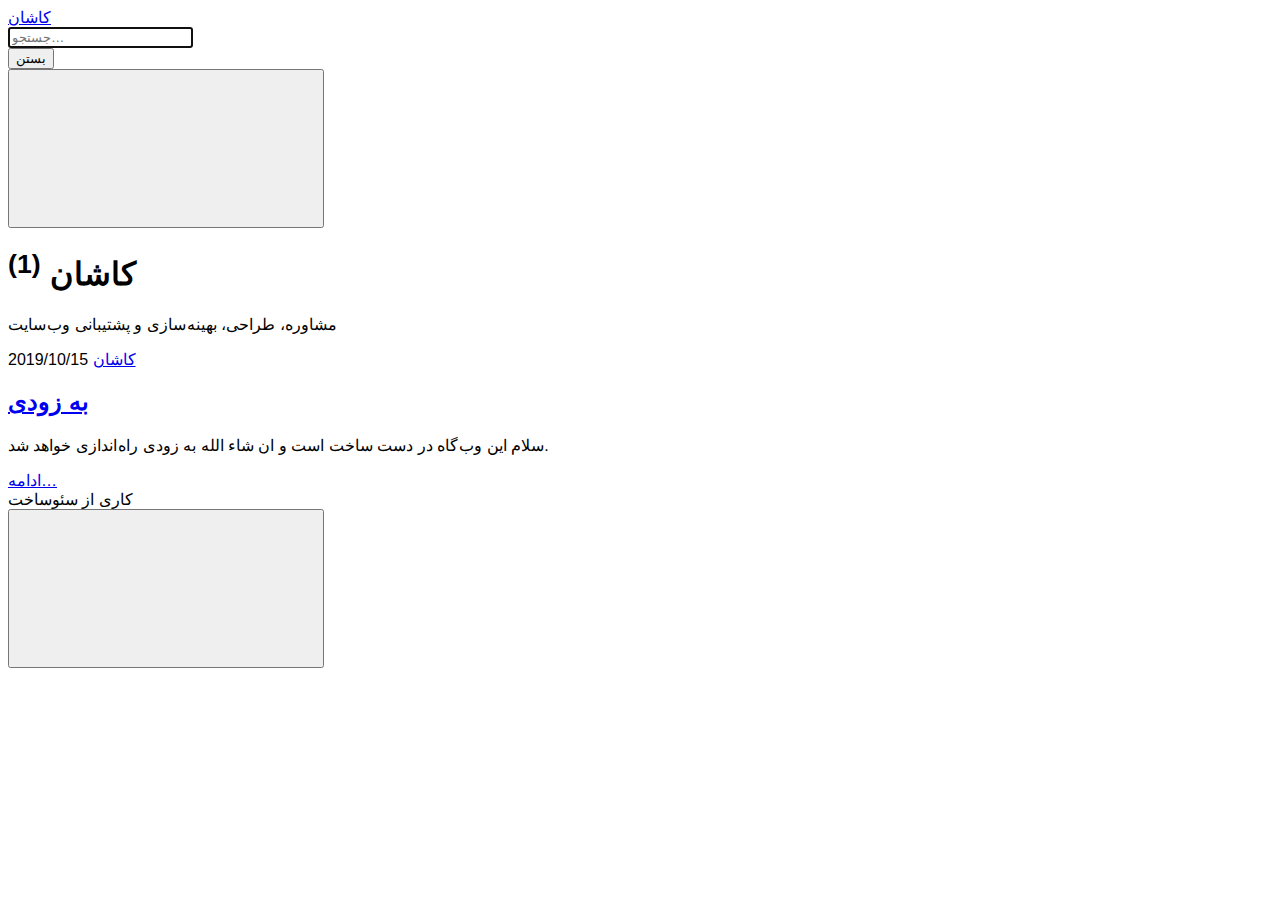
==== a/kashan/index.html @ cb631ae8 "Updated from Publii" ====
<!DOCTYPE html><html lang="fa"><head><meta charset="utf-8"><meta http-equiv="X-UA-Compatible" content="IE=edge"><meta name="viewport" content="width=device-width,initial-scale=1"><title>Author: کاشان - کاشان</title><meta name="robots" content="noindex,nofollow"><meta name="generator" content="Publii Open-Source CMS for Static Site"><meta property="og:title" content="کاشان"><meta property="og:site_name" content="کاشان"><meta property="og:description" content=""><meta property="og:url" content="https://kashan.link/a/kashan/"><meta property="og:type" content="website"><link rel="preconnect" href="https://fonts.gstatic.com/" crossorigin><style>h1,h2,h3,h4,h5,h6,.btn,[type=button],[type=submit],button,.navbar .navbar__menu li,.navbar_mobile_sidebar .navbar__menu li,.feed__author,.post__tag,.post__share>a span,.post__nav-link>span,.footer{font-family:-apple-system,BlinkMacSystemFont,"Segoe UI",Roboto,Oxygen,Ubuntu,Cantarell,"Fira Sans","Droid Sans","Helvetica Neue",Arial,sans-serif,"Apple Color Emoji","Segoe UI Emoji","Segoe UI Symbol"}body,h1,.h1,blockquote,.search__input,.author__name,.author__info>p,.feed__item h2,.post__nav-link{font-family:-apple-system,BlinkMacSystemFont,"Segoe UI",Roboto,Oxygen,Ubuntu,Cantarell,"Fira Sans","Droid Sans","Helvetica Neue",Arial,sans-serif,"Apple Color Emoji","Segoe UI Emoji","Segoe UI Symbol"}</style><link rel="stylesheet" href="https://kashan.link/assets/css/style.css?v=72b59e784d5dd02b04f063692616092a"><script type="application/ld+json">{"@context":"http://schema.org","@type":"Organization","name":"کاشان","url":"https://kashan.link/"}</script><script src="https://kashan.link/assets/js/ls.parent-fit.min.js?v=1c78585e2a70398fe95085061942fd37"></script><script async src="https://kashan.link/assets/js/lazysizes.min.js?v=149ff45fc6c2f13e892e438a58abb77f"></script></head><body><div class="site-container"><header class="top" id="js-header"><a class="logo" href="https://kashan.link/">کاشان</a><div class="search"><div class="search__overlay js-search-overlay"><div class="search__overlay-inner"><form action="https://kashan.link/search.html" class="search__form"><input class="search__input js-search-input" type="search" name="q" placeholder="جستجو…" autofocus="autofocus"></form><button class="search__close js-search-close" aria-label="بستن">بستن</button></div></div><button class="search__btn js-search-btn" aria-label="جستجو"><svg role="presentation" focusable="false"><use xlink:href="https://kashan.link/assets/svg/svg-map.svg#search"/></svg></button></div></header><main><div class="hero"><header class="hero__content"><div class="wrapper"><h1>کاشان <sup>(1)</sup></h1><p>مشاوره، طراحی، بهینه سازی و پشتیبانی وب سایت</p></div></header></div><div class="feed"><article class="feed__item"><header class="wrapper"><div class="feed__meta"><a href="https://kashan.link/a/kashan/" class="feed__author invert">کاشان</a> <time datetime="2019-10-15T11:10" class="feed__date">2019/10/15</time></div><h2><a href="https://kashan.link/nwshth-nkhst.html" class="invert">به زودی</a></h2></header><div class="wrapper"><p>سلام این وب گاه در دست ساخت است و ان شاء الله به زودی راه اندازی خواهد شد.</p><a href="https://kashan.link/nwshth-nkhst.html" class="readmore feed__readmore invert">ادامه…</a></div></article></div></main><footer class="footer"><div class="footer__copyright">کاری از سئوساخت</div><button class="footer__bttop js-footer__bttop" aria-label="بالا"><svg><title>بالا</title><use xlink:href="https://kashan.link/assets/svg/svg-map.svg#toparrow"/></svg></button></footer></div><script>window.publiiThemeMenuConfig = {    
        mobileMenuMode: 'sidebar',
        animationSpeed: 300,
        submenuWidth: 'auto',
        doubleClickTime: 500,
        mobileMenuExpandableSubmenus: true, 
        relatedContainerForOverlayMenuSelector: '.top',
   };</script><script defer="defer" src="https://kashan.link/assets/js/scripts.min.js?v=f56b13ba141d95ea2a0b7aab75ca9528"></script><script>var lazyFeaturedImage=function lazyFeaturedImage(){var b=document.querySelectorAll(".hero__image-img");for(var a=0;a<b.length;a++){var c=b[a];c.addEventListener("lazyloaded",function(f){var d=f.target.parentNode;d.classList.add("hero__image--overlay")})}};lazyFeaturedImage();</script></body></html>
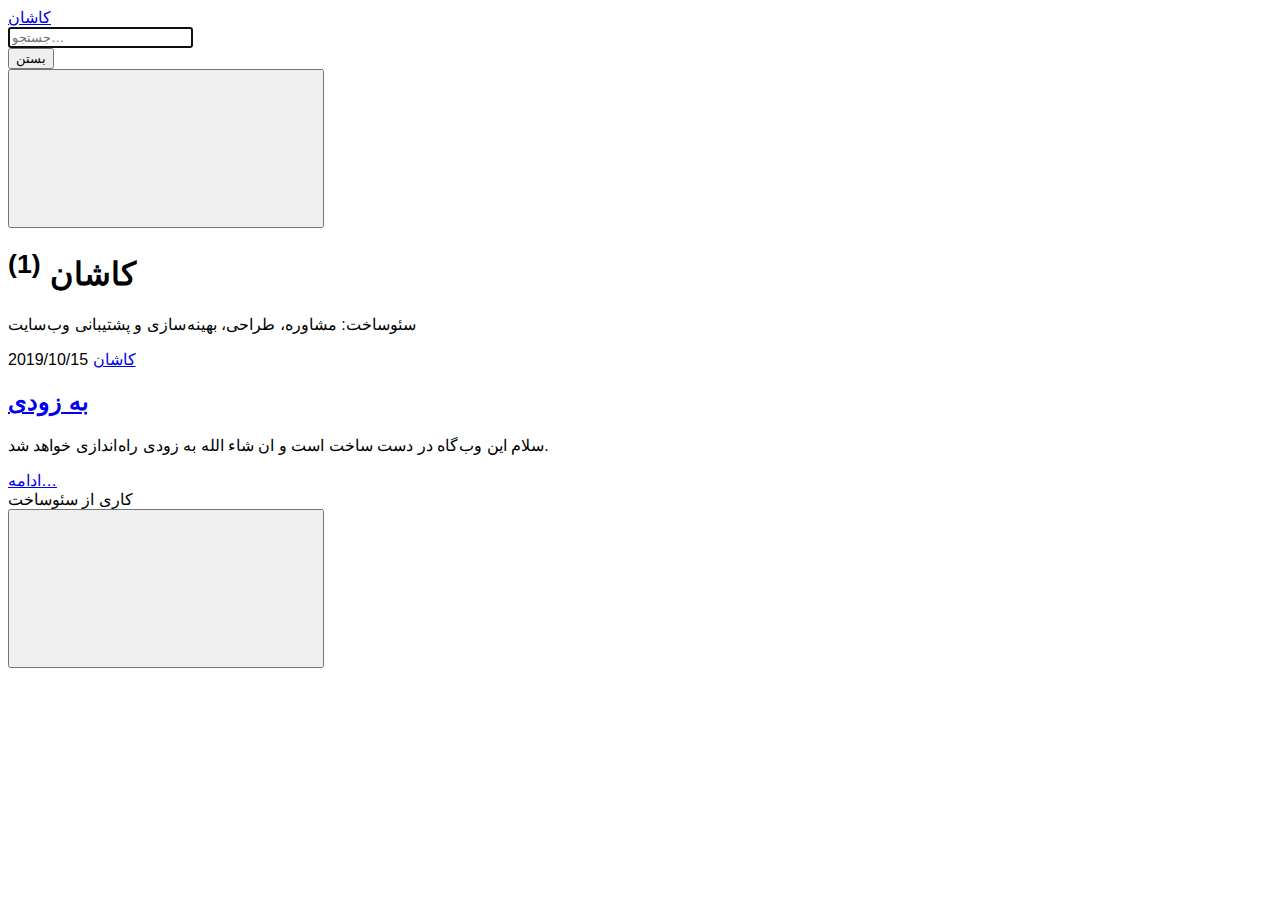
==== commit d5b9f037: "Updated from Publii" ====
--- a/a/kashan/index.html
+++ b/a/kashan/index.html
@@ -1,4 +1,4 @@
-<!DOCTYPE html><html lang="fa"><head><meta charset="utf-8"><meta http-equiv="X-UA-Compatible" content="IE=edge"><meta name="viewport" content="width=device-width,initial-scale=1"><title>Author: کاشان - کاشان</title><meta name="robots" content="noindex,nofollow"><meta name="generator" content="Publii Open-Source CMS for Static Site"><meta property="og:title" content="کاشان"><meta property="og:site_name" content="کاشان"><meta property="og:description" content=""><meta property="og:url" content="https://kashan.link/a/kashan/"><meta property="og:type" content="website"><link rel="preconnect" href="https://fonts.gstatic.com/" crossorigin><style>h1,h2,h3,h4,h5,h6,.btn,[type=button],[type=submit],button,.navbar .navbar__menu li,.navbar_mobile_sidebar .navbar__menu li,.feed__author,.post__tag,.post__share>a span,.post__nav-link>span,.footer{font-family:-apple-system,BlinkMacSystemFont,"Segoe UI",Roboto,Oxygen,Ubuntu,Cantarell,"Fira Sans","Droid Sans","Helvetica Neue",Arial,sans-serif,"Apple Color Emoji","Segoe UI Emoji","Segoe UI Symbol"}body,h1,.h1,blockquote,.search__input,.author__name,.author__info>p,.feed__item h2,.post__nav-link{font-family:-apple-system,BlinkMacSystemFont,"Segoe UI",Roboto,Oxygen,Ubuntu,Cantarell,"Fira Sans","Droid Sans","Helvetica Neue",Arial,sans-serif,"Apple Color Emoji","Segoe UI Emoji","Segoe UI Symbol"}</style><link rel="stylesheet" href="https://kashan.link/assets/css/style.css?v=72b59e784d5dd02b04f063692616092a"><script type="application/ld+json">{"@context":"http://schema.org","@type":"Organization","name":"کاشان","url":"https://kashan.link/"}</script><script src="https://kashan.link/assets/js/ls.parent-fit.min.js?v=1c78585e2a70398fe95085061942fd37"></script><script async src="https://kashan.link/assets/js/lazysizes.min.js?v=149ff45fc6c2f13e892e438a58abb77f"></script></head><body><div class="site-container"><header class="top" id="js-header"><a class="logo" href="https://kashan.link/">کاشان</a><div class="search"><div class="search__overlay js-search-overlay"><div class="search__overlay-inner"><form action="https://kashan.link/search.html" class="search__form"><input class="search__input js-search-input" type="search" name="q" placeholder="جستجو…" autofocus="autofocus"></form><button class="search__close js-search-close" aria-label="بستن">بستن</button></div></div><button class="search__btn js-search-btn" aria-label="جستجو"><svg role="presentation" focusable="false"><use xlink:href="https://kashan.link/assets/svg/svg-map.svg#search"/></svg></button></div></header><main><div class="hero"><header class="hero__content"><div class="wrapper"><h1>کاشان <sup>(1)</sup></h1><p>مشاوره، طراحی، بهینه سازی و پشتیبانی وب سایت</p></div></header></div><div class="feed"><article class="feed__item"><header class="wrapper"><div class="feed__meta"><a href="https://kashan.link/a/kashan/" class="feed__author invert">کاشان</a> <time datetime="2019-10-15T11:10" class="feed__date">2019/10/15</time></div><h2><a href="https://kashan.link/nwshth-nkhst.html" class="invert">به زودی</a></h2></header><div class="wrapper"><p>سلام این وب گاه در دست ساخت است و ان شاء الله به زودی راه اندازی خواهد شد.</p><a href="https://kashan.link/nwshth-nkhst.html" class="readmore feed__readmore invert">ادامه…</a></div></article></div></main><footer class="footer"><div class="footer__copyright">کاری از سئوساخت</div><button class="footer__bttop js-footer__bttop" aria-label="بالا"><svg><title>بالا</title><use xlink:href="https://kashan.link/assets/svg/svg-map.svg#toparrow"/></svg></button></footer></div><script>window.publiiThemeMenuConfig = {    
+<!DOCTYPE html><html lang="fa"><head><meta charset="utf-8"><meta http-equiv="X-UA-Compatible" content="IE=edge"><meta name="viewport" content="width=device-width,initial-scale=1"><title>Author: کاشان - کاشان</title><meta name="robots" content="noindex,nofollow"><meta name="generator" content="Publii Open-Source CMS for Static Site"><meta property="og:title" content="کاشان"><meta property="og:site_name" content="کاشان"><meta property="og:description" content=""><meta property="og:url" content="https://kashan.link/a/kashan/"><meta property="og:type" content="website"><link rel="preconnect" href="https://fonts.gstatic.com/" crossorigin><style>h1,h2,h3,h4,h5,h6,.btn,[type=button],[type=submit],button,.navbar .navbar__menu li,.navbar_mobile_sidebar .navbar__menu li,.feed__author,.post__tag,.post__share>a span,.post__nav-link>span,.footer{font-family:-apple-system,BlinkMacSystemFont,"Segoe UI",Roboto,Oxygen,Ubuntu,Cantarell,"Fira Sans","Droid Sans","Helvetica Neue",Arial,sans-serif,"Apple Color Emoji","Segoe UI Emoji","Segoe UI Symbol"}body,h1,.h1,blockquote,.search__input,.author__name,.author__info>p,.feed__item h2,.post__nav-link{font-family:-apple-system,BlinkMacSystemFont,"Segoe UI",Roboto,Oxygen,Ubuntu,Cantarell,"Fira Sans","Droid Sans","Helvetica Neue",Arial,sans-serif,"Apple Color Emoji","Segoe UI Emoji","Segoe UI Symbol"}</style><link rel="stylesheet" href="https://kashan.link/assets/css/style.css?v=72b59e784d5dd02b04f063692616092a"><script type="application/ld+json">{"@context":"http://schema.org","@type":"Organization","name":"کاشان","url":"https://kashan.link/"}</script><script src="https://kashan.link/assets/js/ls.parent-fit.min.js?v=1c78585e2a70398fe95085061942fd37"></script><script async src="https://kashan.link/assets/js/lazysizes.min.js?v=149ff45fc6c2f13e892e438a58abb77f"></script></head><body><div class="site-container"><header class="top" id="js-header"><a class="logo" href="https://kashan.link/">کاشان</a><div class="search"><div class="search__overlay js-search-overlay"><div class="search__overlay-inner"><form action="https://kashan.link/search.html" class="search__form"><input class="search__input js-search-input" type="search" name="q" placeholder="جستجو…" autofocus="autofocus"></form><button class="search__close js-search-close" aria-label="بستن">بستن</button></div></div><button class="search__btn js-search-btn" aria-label="جستجو"><svg role="presentation" focusable="false"><use xlink:href="https://kashan.link/assets/svg/svg-map.svg#search"/></svg></button></div></header><main><div class="hero"><header class="hero__content"><div class="wrapper"><h1>کاشان <sup>(1)</sup></h1><p>سئوساخت: مشاوره، طراحی، بهینه سازی و پشتیبانی وب سایت</p></div></header></div><div class="feed"><article class="feed__item"><header class="wrapper"><div class="feed__meta"><a href="https://kashan.link/a/kashan/" class="feed__author invert">کاشان</a> <time datetime="2019-10-15T11:10" class="feed__date">2019/10/15</time></div><h2><a href="https://kashan.link/nwshth-nkhst.html" class="invert">به زودی</a></h2></header><div class="wrapper"><p>سلام این وب گاه در دست ساخت است و ان شاء الله به زودی راه اندازی خواهد شد.</p><a href="https://kashan.link/nwshth-nkhst.html" class="readmore feed__readmore invert">ادامه…</a></div></article></div></main><footer class="footer"><div class="footer__copyright">کاری از سئوساخت</div><button class="footer__bttop js-footer__bttop" aria-label="بالا"><svg><title>بالا</title><use xlink:href="https://kashan.link/assets/svg/svg-map.svg#toparrow"/></svg></button></footer></div><script>window.publiiThemeMenuConfig = {    
         mobileMenuMode: 'sidebar',
         animationSpeed: 300,
         submenuWidth: 'auto',
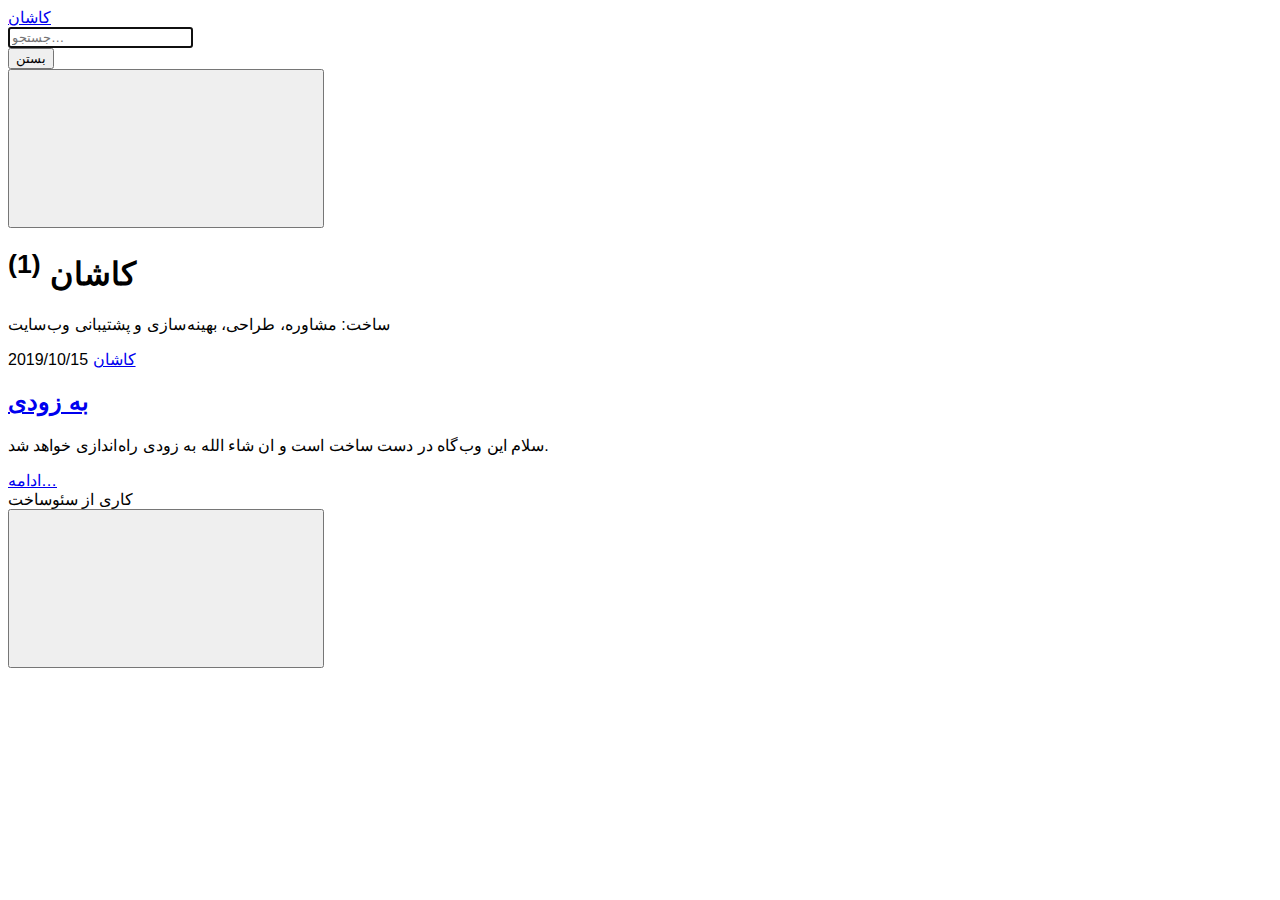
==== commit 248a0ac2: "Updated from Publii" ====
--- a/a/kashan/index.html
+++ b/a/kashan/index.html
@@ -1,4 +1,4 @@
-<!DOCTYPE html><html lang="fa"><head><meta charset="utf-8"><meta http-equiv="X-UA-Compatible" content="IE=edge"><meta name="viewport" content="width=device-width,initial-scale=1"><title>Author: کاشان - کاشان</title><meta name="robots" content="noindex,nofollow"><meta name="generator" content="Publii Open-Source CMS for Static Site"><meta property="og:title" content="کاشان"><meta property="og:site_name" content="کاشان"><meta property="og:description" content=""><meta property="og:url" content="https://kashan.link/a/kashan/"><meta property="og:type" content="website"><link rel="preconnect" href="https://fonts.gstatic.com/" crossorigin><style>h1,h2,h3,h4,h5,h6,.btn,[type=button],[type=submit],button,.navbar .navbar__menu li,.navbar_mobile_sidebar .navbar__menu li,.feed__author,.post__tag,.post__share>a span,.post__nav-link>span,.footer{font-family:-apple-system,BlinkMacSystemFont,"Segoe UI",Roboto,Oxygen,Ubuntu,Cantarell,"Fira Sans","Droid Sans","Helvetica Neue",Arial,sans-serif,"Apple Color Emoji","Segoe UI Emoji","Segoe UI Symbol"}body,h1,.h1,blockquote,.search__input,.author__name,.author__info>p,.feed__item h2,.post__nav-link{font-family:-apple-system,BlinkMacSystemFont,"Segoe UI",Roboto,Oxygen,Ubuntu,Cantarell,"Fira Sans","Droid Sans","Helvetica Neue",Arial,sans-serif,"Apple Color Emoji","Segoe UI Emoji","Segoe UI Symbol"}</style><link rel="stylesheet" href="https://kashan.link/assets/css/style.css?v=72b59e784d5dd02b04f063692616092a"><script type="application/ld+json">{"@context":"http://schema.org","@type":"Organization","name":"کاشان","url":"https://kashan.link/"}</script><script src="https://kashan.link/assets/js/ls.parent-fit.min.js?v=1c78585e2a70398fe95085061942fd37"></script><script async src="https://kashan.link/assets/js/lazysizes.min.js?v=149ff45fc6c2f13e892e438a58abb77f"></script></head><body><div class="site-container"><header class="top" id="js-header"><a class="logo" href="https://kashan.link/">کاشان</a><div class="search"><div class="search__overlay js-search-overlay"><div class="search__overlay-inner"><form action="https://kashan.link/search.html" class="search__form"><input class="search__input js-search-input" type="search" name="q" placeholder="جستجو…" autofocus="autofocus"></form><button class="search__close js-search-close" aria-label="بستن">بستن</button></div></div><button class="search__btn js-search-btn" aria-label="جستجو"><svg role="presentation" focusable="false"><use xlink:href="https://kashan.link/assets/svg/svg-map.svg#search"/></svg></button></div></header><main><div class="hero"><header class="hero__content"><div class="wrapper"><h1>کاشان <sup>(1)</sup></h1><p>سئوساخت: مشاوره، طراحی، بهینه سازی و پشتیبانی وب سایت</p></div></header></div><div class="feed"><article class="feed__item"><header class="wrapper"><div class="feed__meta"><a href="https://kashan.link/a/kashan/" class="feed__author invert">کاشان</a> <time datetime="2019-10-15T11:10" class="feed__date">2019/10/15</time></div><h2><a href="https://kashan.link/nwshth-nkhst.html" class="invert">به زودی</a></h2></header><div class="wrapper"><p>سلام این وب گاه در دست ساخت است و ان شاء الله به زودی راه اندازی خواهد شد.</p><a href="https://kashan.link/nwshth-nkhst.html" class="readmore feed__readmore invert">ادامه…</a></div></article></div></main><footer class="footer"><div class="footer__copyright">کاری از سئوساخت</div><button class="footer__bttop js-footer__bttop" aria-label="بالا"><svg><title>بالا</title><use xlink:href="https://kashan.link/assets/svg/svg-map.svg#toparrow"/></svg></button></footer></div><script>window.publiiThemeMenuConfig = {    
+<!DOCTYPE html><html lang="fa"><head><meta charset="utf-8"><meta http-equiv="X-UA-Compatible" content="IE=edge"><meta name="viewport" content="width=device-width,initial-scale=1"><title>Author: کاشان - کاشان</title><meta name="robots" content="noindex,nofollow"><meta name="generator" content="Publii Open-Source CMS for Static Site"><meta property="og:title" content="کاشان"><meta property="og:site_name" content="کاشان"><meta property="og:description" content=""><meta property="og:url" content="https://kashan.link/a/kashan/"><meta property="og:type" content="website"><link rel="preconnect" href="https://fonts.gstatic.com/" crossorigin><style>h1,h2,h3,h4,h5,h6,.btn,[type=button],[type=submit],button,.navbar .navbar__menu li,.navbar_mobile_sidebar .navbar__menu li,.feed__author,.post__tag,.post__share>a span,.post__nav-link>span,.footer{font-family:-apple-system,BlinkMacSystemFont,"Segoe UI",Roboto,Oxygen,Ubuntu,Cantarell,"Fira Sans","Droid Sans","Helvetica Neue",Arial,sans-serif,"Apple Color Emoji","Segoe UI Emoji","Segoe UI Symbol"}body,h1,.h1,blockquote,.search__input,.author__name,.author__info>p,.feed__item h2,.post__nav-link{font-family:-apple-system,BlinkMacSystemFont,"Segoe UI",Roboto,Oxygen,Ubuntu,Cantarell,"Fira Sans","Droid Sans","Helvetica Neue",Arial,sans-serif,"Apple Color Emoji","Segoe UI Emoji","Segoe UI Symbol"}</style><link rel="stylesheet" href="https://kashan.link/assets/css/style.css?v=72b59e784d5dd02b04f063692616092a"><script type="application/ld+json">{"@context":"http://schema.org","@type":"Organization","name":"کاشان","url":"https://kashan.link/"}</script><script src="https://kashan.link/assets/js/ls.parent-fit.min.js?v=1c78585e2a70398fe95085061942fd37"></script><script async src="https://kashan.link/assets/js/lazysizes.min.js?v=149ff45fc6c2f13e892e438a58abb77f"></script></head><body><div class="site-container"><header class="top" id="js-header"><a class="logo" href="https://kashan.link/">کاشان</a><div class="search"><div class="search__overlay js-search-overlay"><div class="search__overlay-inner"><form action="https://kashan.link/search.html" class="search__form"><input class="search__input js-search-input" type="search" name="q" placeholder="جستجو…" autofocus="autofocus"></form><button class="search__close js-search-close" aria-label="بستن">بستن</button></div></div><button class="search__btn js-search-btn" aria-label="جستجو"><svg role="presentation" focusable="false"><use xlink:href="https://kashan.link/assets/svg/svg-map.svg#search"/></svg></button></div></header><main><div class="hero"><header class="hero__content"><div class="wrapper"><h1>کاشان <sup>(1)</sup></h1><p>ساخت: مشاوره، طراحی، بهینه سازی و پشتیبانی وب سایت</p></div></header></div><div class="feed"><article class="feed__item"><header class="wrapper"><div class="feed__meta"><a href="https://kashan.link/a/kashan/" class="feed__author invert">کاشان</a> <time datetime="2019-10-15T11:10" class="feed__date">2019/10/15</time></div><h2><a href="https://kashan.link/nwshth-nkhst.html" class="invert">به زودی</a></h2></header><div class="wrapper"><p>سلام این وب گاه در دست ساخت است و ان شاء الله به زودی راه اندازی خواهد شد.</p><a href="https://kashan.link/nwshth-nkhst.html" class="readmore feed__readmore invert">ادامه…</a></div></article></div></main><footer class="footer"><div class="footer__copyright">کاری از سئوساخت</div><button class="footer__bttop js-footer__bttop" aria-label="بالا"><svg><title>بالا</title><use xlink:href="https://kashan.link/assets/svg/svg-map.svg#toparrow"/></svg></button></footer></div><script>window.publiiThemeMenuConfig = {    
         mobileMenuMode: 'sidebar',
         animationSpeed: 300,
         submenuWidth: 'auto',
